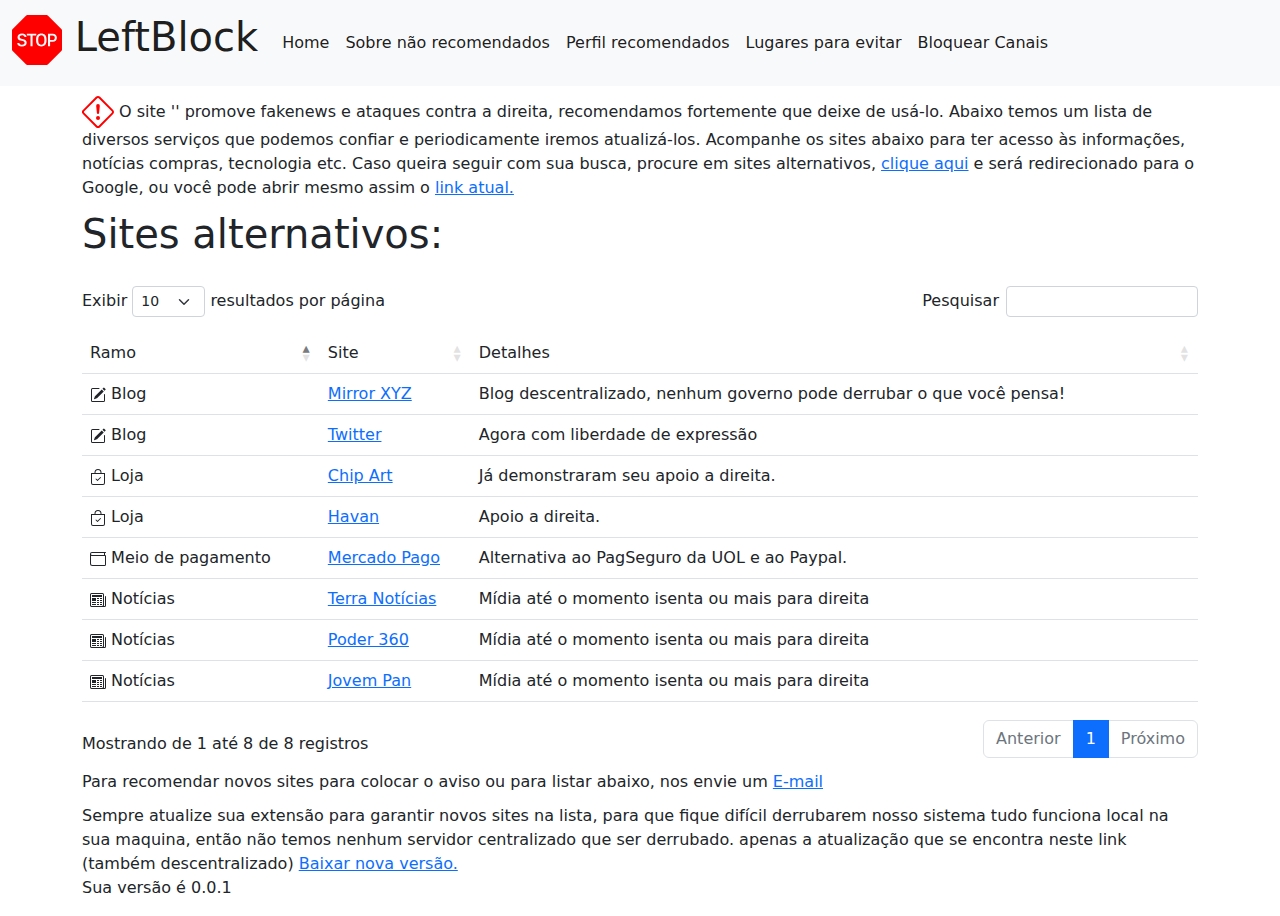
==== www/index.html @ 4ac8e790 "Initial Commit" ====
<!DOCTYPE html>
<html>
<head>
	<meta charset="utf-8">
	<meta name="viewport" content="width=device-width, initial-scale=1">
	<title>Right Forces</title>
	<!-- CSS only -->
	<link rel="stylesheet" type="text/css" href="resources/styles/bootstrap.min.css">
	<link rel="stylesheet" type="text/css" href="resources/styles/style.css">
	<link rel="stylesheet" type="text/css" href="resources/styles/dataTables.bootstrap5.min.css">
</head>
<body>

	<div id="nav-placeholder"></div>

  	<div class="container">

	  	<div class="row">
	  		<div class="col-12">
	  			
	  			<svg xmlns="http://www.w3.org/2000/svg" width="32" height="32" fill="red" class="bi bi-exclamation-diamond" viewBox="0 0 16 16"> <path d="M6.95.435c.58-.58 1.52-.58 2.1 0l6.515 6.516c.58.58.58 1.519 0 2.098L9.05 15.565c-.58.58-1.519.58-2.098 0L.435 9.05a1.482 1.482 0 0 1 0-2.098L6.95.435zm1.4.7a.495.495 0 0 0-.7 0L1.134 7.65a.495.495 0 0 0 0 .7l6.516 6.516a.495.495 0 0 0 .7 0l6.516-6.516a.495.495 0 0 0 0-.7L8.35 1.134z"/> <path d="M7.002 11a1 1 0 1 1 2 0 1 1 0 0 1-2 0zM7.1 4.995a.905.905 0 1 1 1.8 0l-.35 3.507a.552.552 0 0 1-1.1 0L7.1 4.995z"/></svg> O site '<i id="hostname"></i>' promove fakenews e ataques contra a direita, recomendamos fortemente que deixe de usá-lo. Abaixo temos um lista de diversos serviços que podemos confiar e periodicamente iremos atualizá-los. Acompanhe os sites abaixo para ter acesso às informações, notícias compras, tecnologia etc. Caso queira seguir com sua busca, procure em sites alternativos, <a id="google" target="_blank" href="#">clique aqui</a> e será redirecionado para o Google, ou você pode abrir mesmo assim o <a href="#" id="openUrlIncognito">link atual.</a> 

	  		</div>
	  	</div>
		<div class="row">
	  		<div class="col-12">
	  			<h1>Sites alternativos:</h1>
	  		</div>
	  	</div>
		<div class="row">
			<div class="col-12">
				<table style="width: 100%" class="table table-hover" id="listRecommended">
					<thead>
						<tr>
							<td>Ramo</td>
							<td>Site</td>
							<td>Detalhes</td>
						</tr>
					</thead>
					<tbody>
					</tbody>
				</table> 

	  		</div>
	  	</div>

	  	<div class="row">
	  		<div class="col-12">
	  			Para recomendar novos sites para colocar o aviso ou para listar abaixo, nos envie um <a href="mailto:rightforces@protonmail.com?subject='Sugestão de site'">E-mail</a>
	  		</div>
	  	</div>

	  	<div class="row">
	  		<div class="col-12">
	  			Sempre atualize sua extensão para garantir novos sites na lista, para que fique difícil derrubarem nosso sistema tudo funciona local na sua maquina, então não temos nenhum servidor centralizado que ser derrubado. apenas a atualização que se encontra neste link (também descentralizado) <a target="_blank" href="https://github.com/RightForces/LeftBlock">Baixar nova versão.</a>
	  			<p>Sua versão é <span id="nameVersion"></span></p>
	  		</div>
	  	</div>

	</div>

	<footer>
		<!-- JavaScript Bundle with Popper -->
		<script src="resources/scripts/jquery.min.js"></script>
		<script src="resources/scripts/bootstrap.bundle.min.js"></script>
		<script src="resources/scripts/script.js"></script>
		<script src="resources/scripts/jquery.dataTables.min.js"></script>
		<script src="resources/scripts/dataTables.bootstrap5.min.js"></script>
	</footer>

</body>
</html>
---- www/resources/styles/style.css ----
.row {
	margin-top: 10px;
}
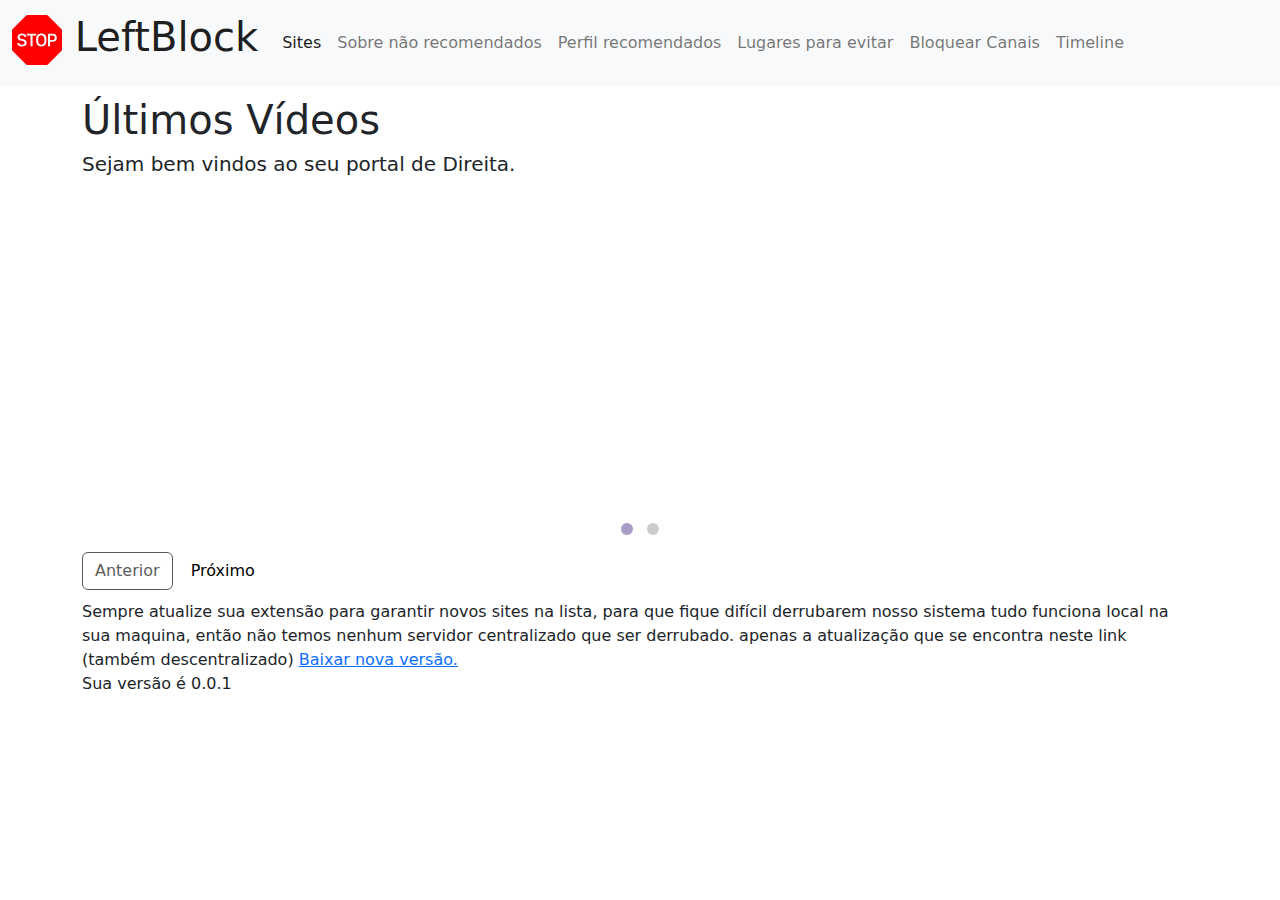
==== commit 862a319f: "Preparativos para se tornar um site stand-alone" ====
--- a/www/index.html
+++ b/www/index.html
@@ -8,6 +8,7 @@
 	<link rel="stylesheet" type="text/css" href="resources/styles/bootstrap.min.css">
 	<link rel="stylesheet" type="text/css" href="resources/styles/style.css">
 	<link rel="stylesheet" type="text/css" href="resources/styles/dataTables.bootstrap5.min.css">
+	<link  rel="stylesheet" type="text/css"href="resources/styles/glider.min.css">
 </head>
 <body>
 
@@ -16,39 +17,32 @@
   	<div class="container">
 
 	  	<div class="row">
-	  		<div class="col-12">
-	  			
-	  			<svg xmlns="http://www.w3.org/2000/svg" width="32" height="32" fill="red" class="bi bi-exclamation-diamond" viewBox="0 0 16 16"> <path d="M6.95.435c.58-.58 1.52-.58 2.1 0l6.515 6.516c.58.58.58 1.519 0 2.098L9.05 15.565c-.58.58-1.519.58-2.098 0L.435 9.05a1.482 1.482 0 0 1 0-2.098L6.95.435zm1.4.7a.495.495 0 0 0-.7 0L1.134 7.65a.495.495 0 0 0 0 .7l6.516 6.516a.495.495 0 0 0 .7 0l6.516-6.516a.495.495 0 0 0 0-.7L8.35 1.134z"/> <path d="M7.002 11a1 1 0 1 1 2 0 1 1 0 0 1-2 0zM7.1 4.995a.905.905 0 1 1 1.8 0l-.35 3.507a.552.552 0 0 1-1.1 0L7.1 4.995z"/></svg> O site '<i id="hostname"></i>' promove fakenews e ataques contra a direita, recomendamos fortemente que deixe de usá-lo. Abaixo temos um lista de diversos serviços que podemos confiar e periodicamente iremos atualizá-los. Acompanhe os sites abaixo para ter acesso às informações, notícias compras, tecnologia etc. Caso queira seguir com sua busca, procure em sites alternativos, <a id="google" target="_blank" href="#">clique aqui</a> e será redirecionado para o Google, ou você pode abrir mesmo assim o <a href="#" id="openUrlIncognito">link atual.</a> 
+	  		
+			<div class="col-12">
+				<h1>Últimos Vídeos</h1>
+				<h5>Sejam bem vindos ao seu portal de Direita.</h5>
+			</div>
 
-	  		</div>
-	  	</div>
-		<div class="row">
-	  		<div class="col-12">
-	  			<h1>Sites alternativos:</h1>
-	  		</div>
-	  	</div>
-		<div class="row">
-			<div class="col-12">
-				<table style="width: 100%" class="table table-hover" id="listRecommended">
-					<thead>
-						<tr>
-							<td>Ramo</td>
-							<td>Site</td>
-							<td>Detalhes</td>
-						</tr>
-					</thead>
-					<tbody>
-					</tbody>
-				</table> 
-
-	  		</div>
 	  	</div>
 
-	  	<div class="row">
-	  		<div class="col-12">
-	  			Para recomendar novos sites para colocar o aviso ou para listar abaixo, nos envie um <a href="mailto:rightforces@protonmail.com?subject='Sugestão de site'">E-mail</a>
-	  		</div>
-	  	</div>
+    	<div class="row carousel_view">
+			<article class="c-carousel c-carousel--simple">
+			  <div class="c-carousel__slides js-carousel--simple">
+			    <article class="c-carousel__slide"><iframe width="560" height="315" src="https://www.youtube.com/embed/eA7KEgD_JX4" title="YouTube video player" frameborder="0" allow="accelerometer; autoplay; clipboard-write; encrypted-media; gyroscope; picture-in-picture" allowfullscreen></iframe></article>
+			    <article class="c-carousel__slide"><iframe width="560" height="315" src="https://www.youtube.com/embed/GbjbnXYmw4o" title="YouTube video player" frameborder="0" allow="accelerometer; autoplay; clipboard-write; encrypted-media; gyroscope; picture-in-picture" allowfullscreen></iframe></article>
+			    <article class="c-carousel__slide"><iframe width="560" height="315" src="https://www.youtube.com/embed/_xWQ4eggvQk" title="YouTube video player" frameborder="0" allow="accelerometer; autoplay; clipboard-write; encrypted-media; gyroscope; picture-in-picture" allowfullscreen></iframe></article>
+			    <article class="c-carousel__slide"><iframe width="560" height="315" src="https://www.youtube.com/embed/bY7Jf7Kt6dM" title="YouTube video player" frameborder="0" allow="accelerometer; autoplay; clipboard-write; encrypted-media; gyroscope; picture-in-picture" allowfullscreen></iframe></article>
+			  </div>
+			  <div class="js-carousel--simple-dots"></div>
+			</article>
+    	</div>
+
+    	<div class="row carousel_view">
+    		<div class="col-md-12">
+    			<button class="js-carousel--simple-prev btn" style="color: black">Anterior</button>
+    			<button class="js-carousel--simple-next btn" style="color: black">Próximo</button>
+    		</div>
+    	</div>
 
 	  	<div class="row">
 	  		<div class="col-12">
@@ -66,6 +60,7 @@
 		<script src="resources/scripts/script.js"></script>
 		<script src="resources/scripts/jquery.dataTables.min.js"></script>
 		<script src="resources/scripts/dataTables.bootstrap5.min.js"></script>
+		<script src="resources/scripts/glider.min.js"></script>
 	</footer>
 
 </body>
--- a/www/resources/styles/style.css
+++ b/www/resources/styles/style.css
@@ -1,3 +1,8 @@
 .row {
 	margin-top: 10px;
+}
+
+#map{
+    width: 100%;
+    height: 70vh;
 }--- a/www/resources/styles/glider.min.css
+++ b/www/resources/styles/glider.min.css
@@ -0,0 +1 @@
+.glider,.glider-contain{margin:0 auto;position:relative}.glider,.glider-track{transform:translateZ(0)}.glider-dot,.glider-next,.glider-prev{border:0;padding:0;user-select:none;outline:0}.glider-contain{width:100%}.glider{overflow-y:hidden;-webkit-overflow-scrolling:touch;-ms-overflow-style:none}.glider-track{width:100%;margin:0;padding:0;display:flex;z-index:1}.glider.draggable{user-select:none;cursor:-webkit-grab;cursor:grab}.glider.draggable .glider-slide img{user-select:none;pointer-events:none}.glider.drag{cursor:-webkit-grabbing;cursor:grabbing}.glider-slide{user-select:none;justify-content:center;align-content:center;width:100%;min-width:150px}.glider-slide img{max-width:100%}.glider::-webkit-scrollbar{opacity:0;height:0}.glider-next,.glider-prev{position:absolute;background:0 0;z-index:2;font-size:40px;text-decoration:none;left:-23px;top:30%;cursor:pointer;color:#666;opacity:1;line-height:1;transition:opacity .5s cubic-bezier(.17,.67,.83,.67),color .5s cubic-bezier(.17,.67,.83,.67)}.glider-next:focus,.glider-next:hover,.glider-prev:focus,.glider-prev:hover{color:#ccc}.glider-next{right:-23px;left:auto}.glider-next.disabled,.glider-prev.disabled{opacity:.25;color:#666;cursor:default}.glider-hide{opacity:0}.glider-dots{user-select:none;display:flex;flex-wrap:wrap;justify-content:center;margin:0 auto;padding:0}.glider-dot{display:block;cursor:pointer;color:#ccc;border-radius:999px;background:#ccc;width:12px;height:12px;margin:7px}.glider-dot:focus,.glider-dot:hover{background:#ddd}.glider-dot.active{background:#a89cc8}@media(max-width:36em){.glider::-webkit-scrollbar{opacity:1;-webkit-appearance:none;width:7px;height:3px}.glider::-webkit-scrollbar-thumb{opacity:1;border-radius:99px;background-color:rgba(156,156,156,.25);-webkit-box-shadow:0 0 1px rgba(255,255,255,.25);box-shadow:0 0 1px rgba(255,255,255,.25)}}
